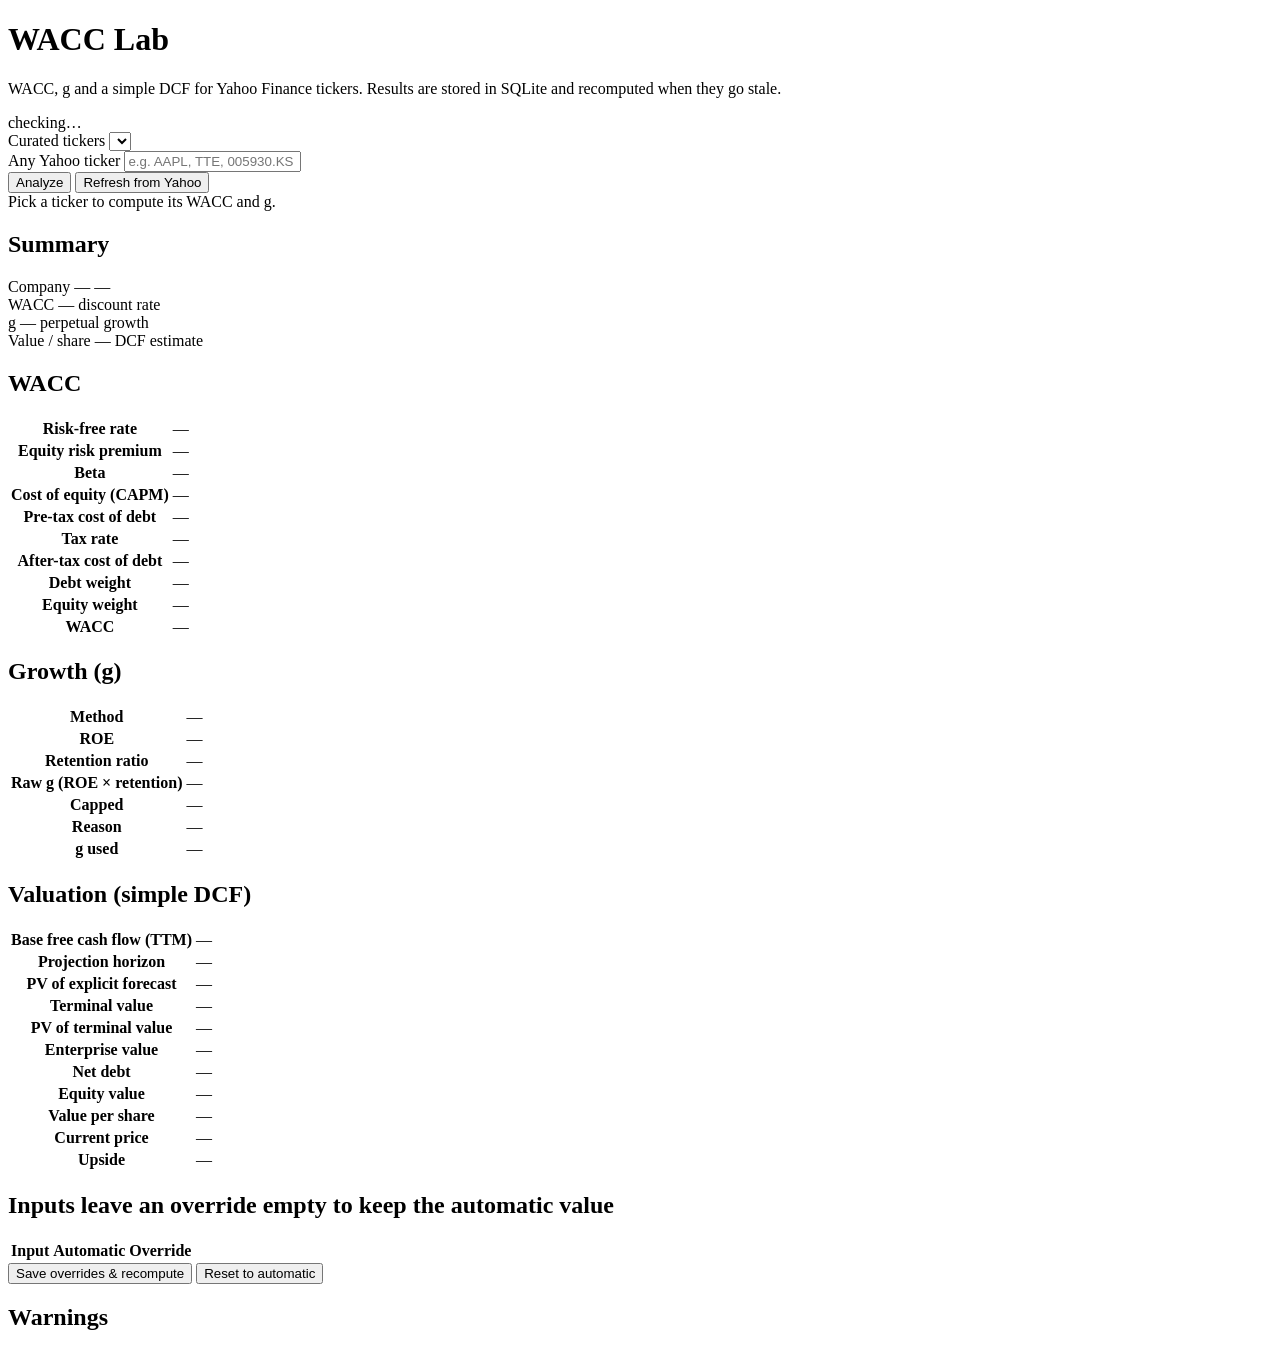
==== src/wacc_lab/static/index.html @ f254be63 "feat(app): persist analyses in SQLite and serve the WACC + g web interface" ====
<!DOCTYPE html>
<html lang="en">
<head>
  <meta charset="utf-8" />
  <meta name="viewport" content="width=device-width, initial-scale=1" />
  <title>WACC Lab</title>
  <link rel="stylesheet" href="/static/styles.css" />
</head>
<body>
  <header class="topbar">
    <div>
      <h1>WACC Lab</h1>
      <p class="subtitle">WACC, g and a simple DCF for Yahoo Finance tickers. Results are stored in SQLite and recomputed when they go stale.</p>
    </div>
    <div class="topbar-actions">
      <span id="health" class="badge badge-muted">checking…</span>
    </div>
  </header>

  <main>
    <section class="card">
      <div class="picker">
        <div class="picker-field">
          <label for="ticker-select">Curated tickers</label>
          <select id="ticker-select"></select>
        </div>
        <div class="picker-field">
          <label for="ticker-input">Any Yahoo ticker</label>
          <input id="ticker-input" type="text" placeholder="e.g. AAPL, TTE, 005930.KS" autocomplete="off" />
        </div>
        <div class="picker-actions">
          <button id="load-btn" class="btn btn-primary">Analyze</button>
          <button id="refresh-btn" class="btn">Refresh from Yahoo</button>
        </div>
      </div>
      <div id="status" class="status status-idle">Pick a ticker to compute its WACC and g.</div>
    </section>

    <section id="results" class="results hidden">
      <section class="card">
        <h2>Summary</h2>
        <div class="headline">
          <div class="headline-item">
            <span class="headline-label">Company</span>
            <span id="company-name" class="headline-value">—</span>
            <span id="company-meta" class="headline-meta">—</span>
          </div>
          <div class="headline-item">
            <span class="headline-label">WACC</span>
            <span id="headline-wacc" class="headline-value">—</span>
            <span class="headline-meta">discount rate</span>
          </div>
          <div class="headline-item">
            <span class="headline-label">g</span>
            <span id="headline-growth" class="headline-value">—</span>
            <span id="headline-growth-meta" class="headline-meta">perpetual growth</span>
          </div>
          <div class="headline-item">
            <span class="headline-label">Value / share</span>
            <span id="headline-value" class="headline-value">—</span>
            <span id="headline-value-meta" class="headline-meta">DCF estimate</span>
          </div>
        </div>
      </section>

      <div class="grid">
        <section class="card">
          <h2>WACC</h2>
          <table class="kv">
            <tbody>
              <tr><th>Risk-free rate</th><td id="wacc-rf">—</td></tr>
              <tr><th>Equity risk premium</th><td id="wacc-erp">—</td></tr>
              <tr><th>Beta</th><td id="wacc-beta">—</td></tr>
              <tr><th>Cost of equity (CAPM)</th><td id="wacc-ke">—</td></tr>
              <tr><th>Pre-tax cost of debt</th><td id="wacc-kd">—</td></tr>
              <tr><th>Tax rate</th><td id="wacc-tax">—</td></tr>
              <tr><th>After-tax cost of debt</th><td id="wacc-kd-at">—</td></tr>
              <tr><th>Debt weight</th><td id="wacc-wd">—</td></tr>
              <tr><th>Equity weight</th><td id="wacc-we">—</td></tr>
              <tr class="row-strong"><th>WACC</th><td id="wacc-final">—</td></tr>
            </tbody>
          </table>
        </section>

        <section class="card">
          <h2>Growth (g)</h2>
          <table class="kv">
            <tbody>
              <tr><th>Method</th><td id="growth-method">—</td></tr>
              <tr><th>ROE</th><td id="growth-roe">—</td></tr>
              <tr><th>Retention ratio</th><td id="growth-retention">—</td></tr>
              <tr><th>Raw g (ROE × retention)</th><td id="growth-raw">—</td></tr>
              <tr><th>Capped</th><td id="growth-capped">—</td></tr>
              <tr><th>Reason</th><td id="growth-reason">—</td></tr>
              <tr class="row-strong"><th>g used</th><td id="growth-final">—</td></tr>
            </tbody>
          </table>
        </section>

        <section class="card">
          <h2>Valuation (simple DCF)</h2>
          <table class="kv">
            <tbody>
              <tr><th>Base free cash flow (TTM)</th><td id="val-fcf">—</td></tr>
              <tr><th>Projection horizon</th><td id="val-years">—</td></tr>
              <tr><th>PV of explicit forecast</th><td id="val-pv-explicit">—</td></tr>
              <tr><th>Terminal value</th><td id="val-tv">—</td></tr>
              <tr><th>PV of terminal value</th><td id="val-pv-tv">—</td></tr>
              <tr><th>Enterprise value</th><td id="val-ev">—</td></tr>
              <tr><th>Net debt</th><td id="val-net-debt">—</td></tr>
              <tr class="row-strong"><th>Equity value</th><td id="val-equity">—</td></tr>
              <tr><th>Value per share</th><td id="val-per-share">—</td></tr>
              <tr><th>Current price</th><td id="val-price">—</td></tr>
              <tr><th>Upside</th><td id="val-upside">—</td></tr>
            </tbody>
          </table>
          <div id="val-projection" class="projection"></div>
        </section>

        <section class="card">
          <h2>Inputs <span class="hint">leave an override empty to keep the automatic value</span></h2>
          <table class="kv inputs">
            <thead>
              <tr><th>Input</th><th>Automatic</th><th>Override</th></tr>
            </thead>
            <tbody id="inputs-body"></tbody>
          </table>
          <div class="actions">
            <button id="save-btn" class="btn btn-primary">Save overrides &amp; recompute</button>
            <button id="reset-btn" class="btn">Reset to automatic</button>
          </div>
        </section>
      </div>

      <section class="card warnings-card">
        <h2>Warnings</h2>
        <ul id="warnings" class="warnings"></ul>
      </section>
    </section>
  </main>

  <script src="/static/app.js"></script>
</body>
</html>
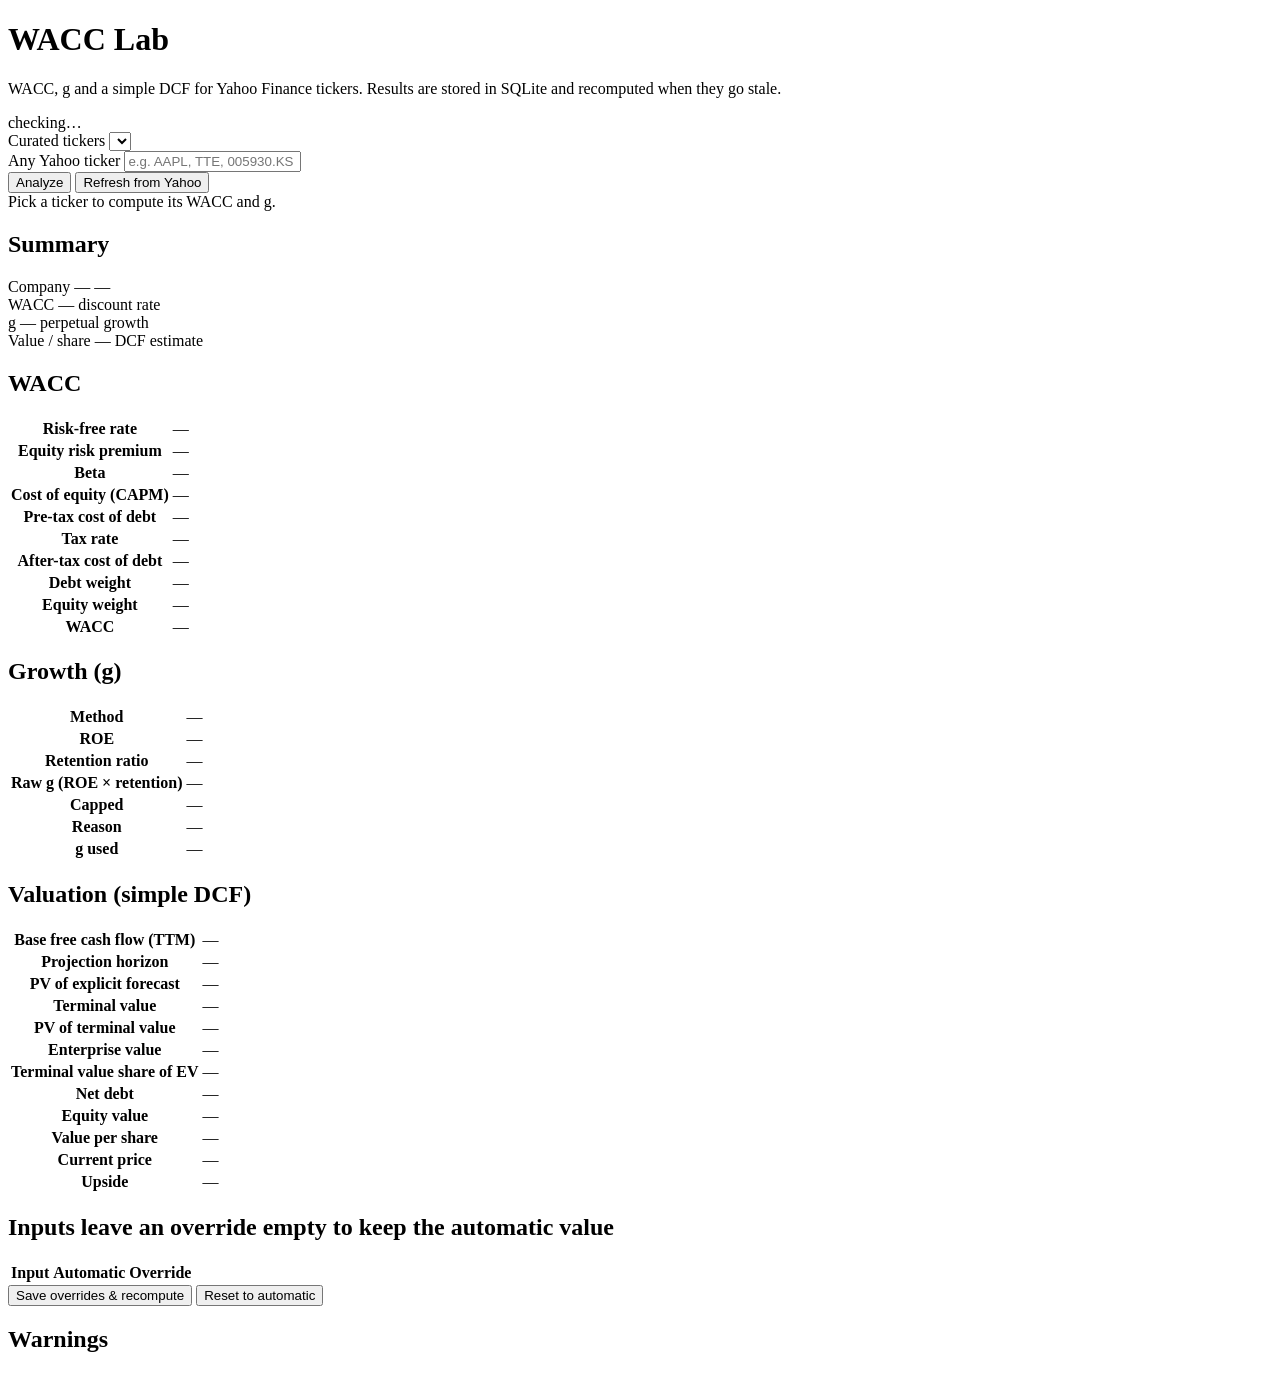
==== commit ab1e7956: "fix(model): cap perpetual growth and enforce a minimum WACC-g spread" ====
--- a/src/wacc_lab/static/index.html
+++ b/src/wacc_lab/static/index.html
@@ -107,6 +107,7 @@
               <tr><th>Terminal value</th><td id="val-tv">—</td></tr>
               <tr><th>PV of terminal value</th><td id="val-pv-tv">—</td></tr>
               <tr><th>Enterprise value</th><td id="val-ev">—</td></tr>
+              <tr><th>Terminal value share of EV</th><td id="val-tv-share">—</td></tr>
               <tr><th>Net debt</th><td id="val-net-debt">—</td></tr>
               <tr class="row-strong"><th>Equity value</th><td id="val-equity">—</td></tr>
               <tr><th>Value per share</th><td id="val-per-share">—</td></tr>
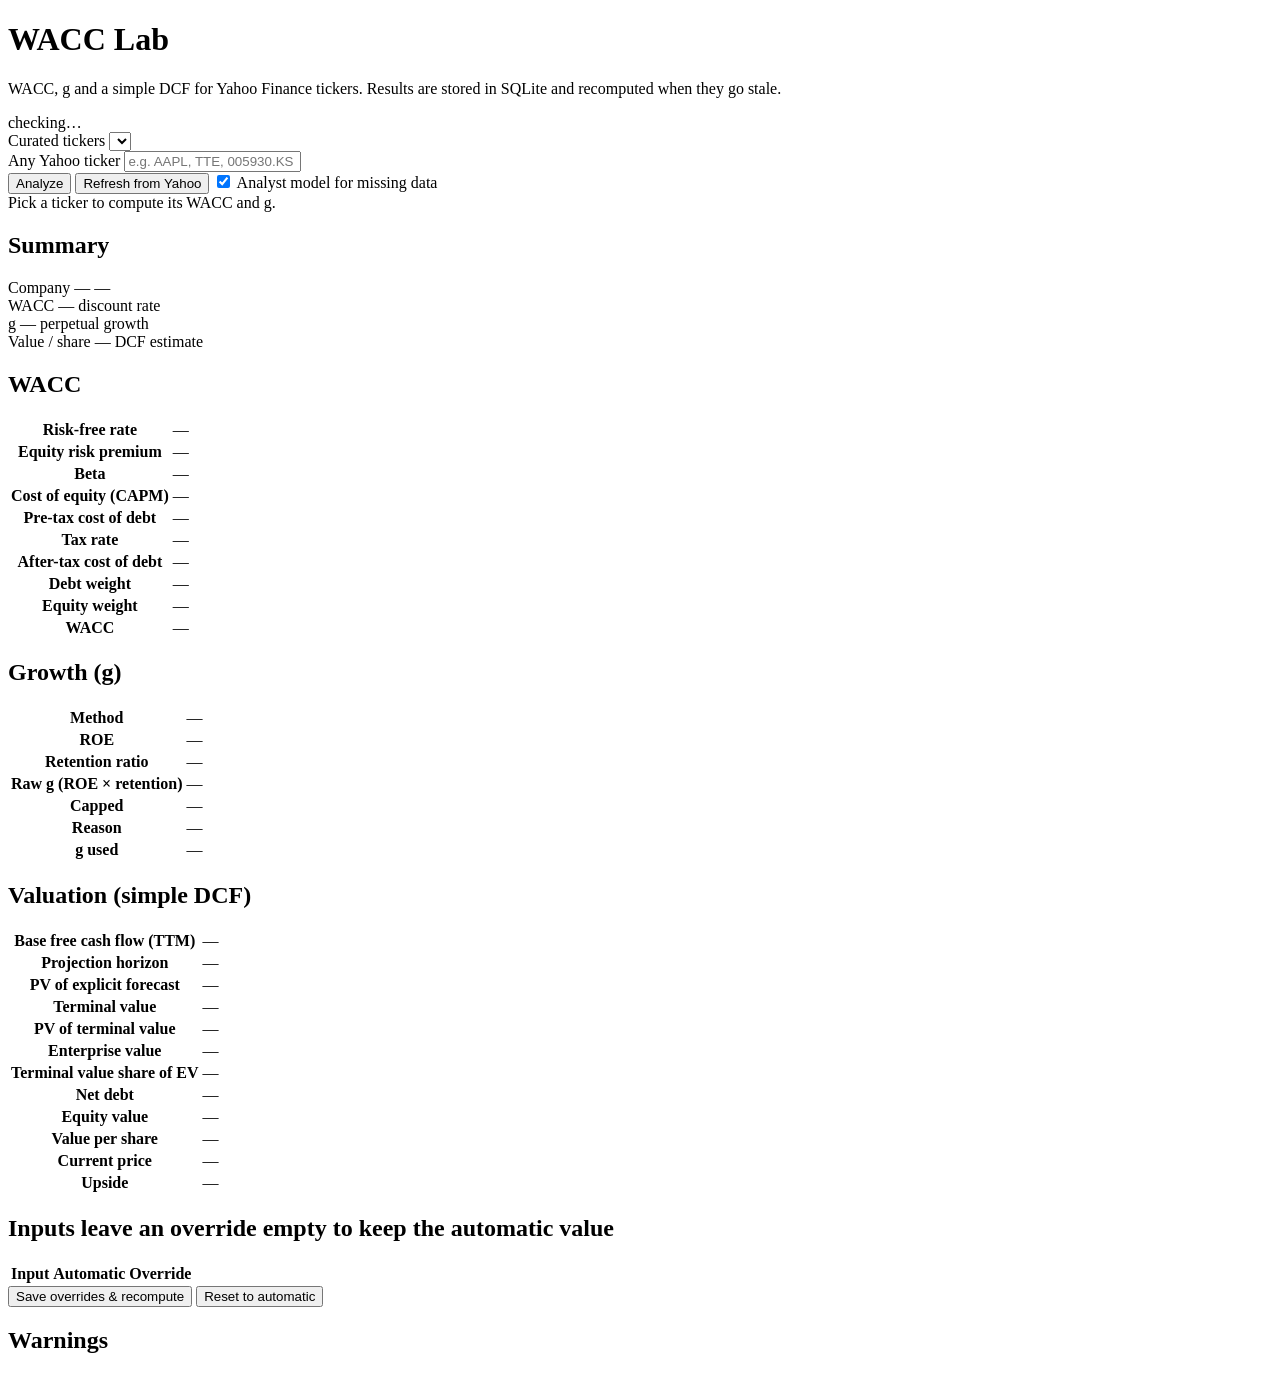
==== commit eb48884e: "feat(analyst): fill the missing inputs with a local LLM, with provenance and a switch" ====
--- a/src/wacc_lab/static/index.html
+++ b/src/wacc_lab/static/index.html
@@ -31,6 +31,10 @@
         <div class="picker-actions">
           <button id="load-btn" class="btn btn-primary">Analyze</button>
           <button id="refresh-btn" class="btn">Refresh from Yahoo</button>
+          <label class="checkbox" title="Ask the local analyst model for the inputs Yahoo Finance could not supply">
+            <input type="checkbox" id="llm-toggle" checked />
+            <span>Analyst model for missing data</span>
+          </label>
         </div>
       </div>
       <div id="status" class="status status-idle">Pick a ticker to compute its WACC and g.</div>
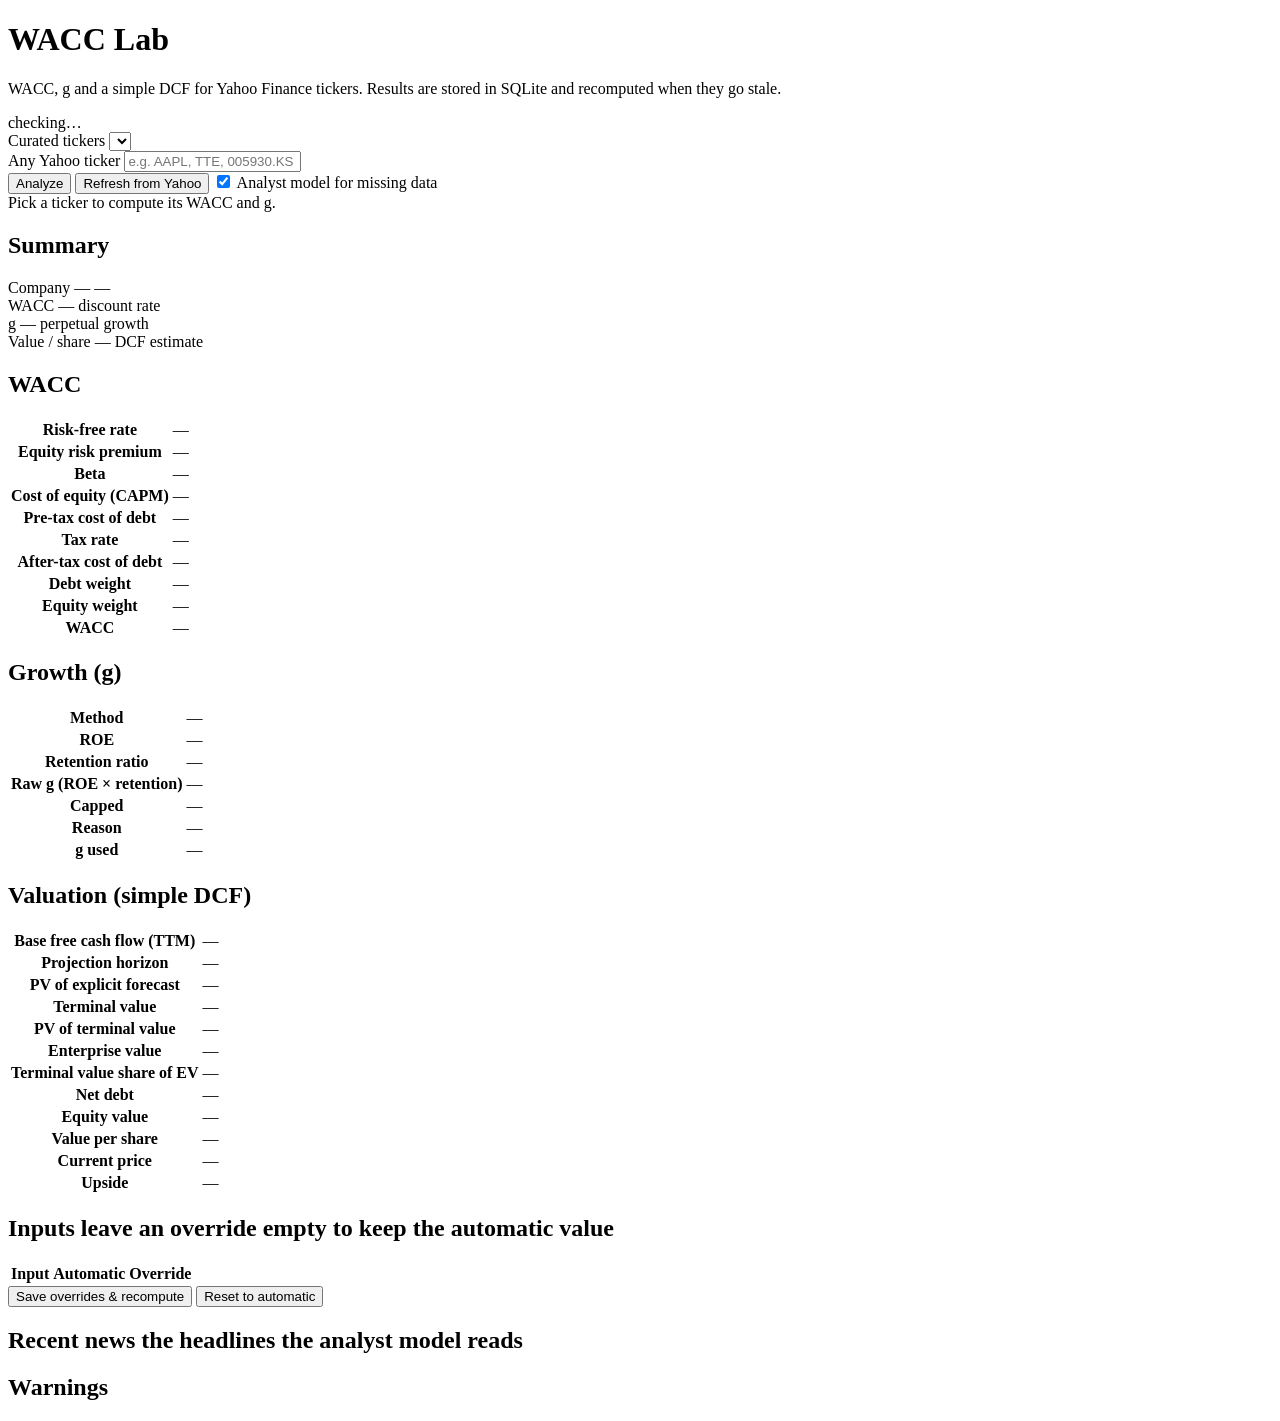
==== commit 303cba78: "feat(news): add a relevant news section and feed the headlines to the analyst" ====
--- a/src/wacc_lab/static/index.html
+++ b/src/wacc_lab/static/index.html
@@ -137,6 +137,11 @@
         </section>
       </div>
 
+      <section class="card news-card">
+        <h2>Recent news <span class="hint">the headlines the analyst model reads</span></h2>
+        <ul id="news" class="news"></ul>
+      </section>
+
       <section class="card warnings-card">
         <h2>Warnings</h2>
         <ul id="warnings" class="warnings"></ul>
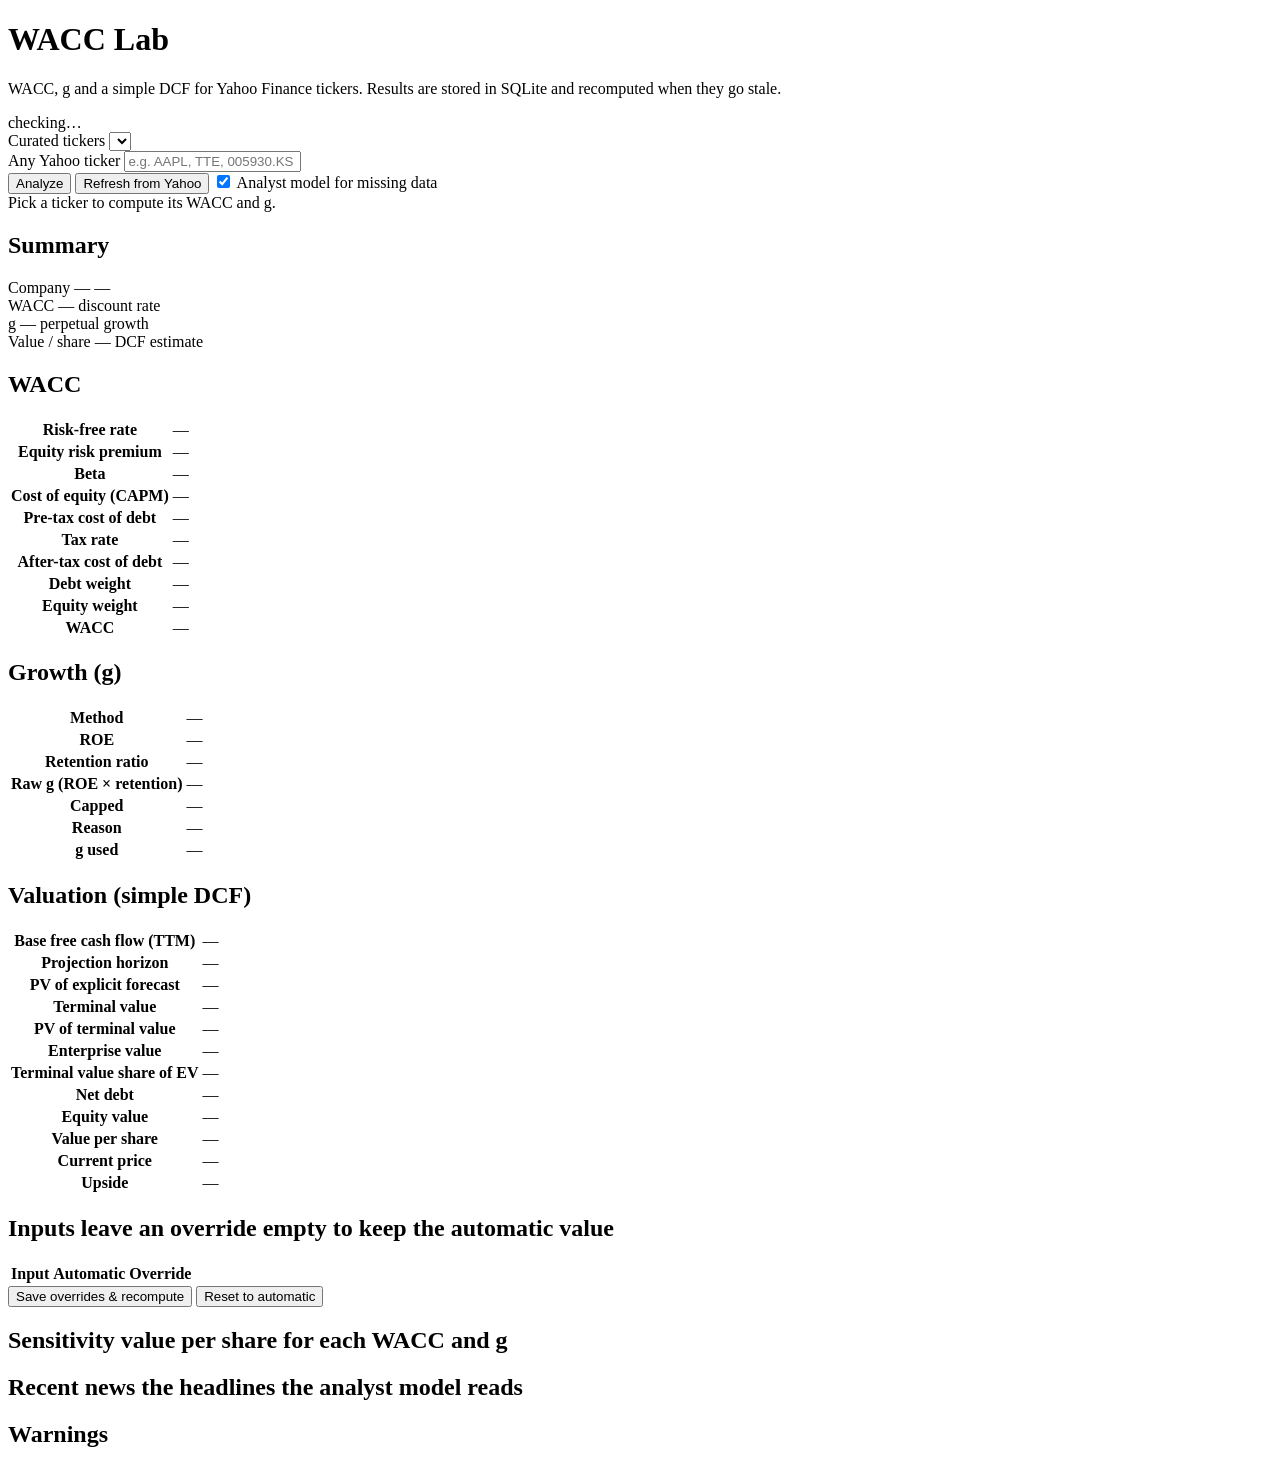
==== commit 00f60c3e: "feat(sensitivity): add the WACC x g grid to the analysis" ====
--- a/src/wacc_lab/static/index.html
+++ b/src/wacc_lab/static/index.html
@@ -137,6 +137,12 @@
         </section>
       </div>
 
+      <section class="card sensitivity-card">
+        <h2>Sensitivity <span class="hint">value per share for each WACC and g</span></h2>
+        <div id="sensitivity" class="sensitivity"></div>
+        <div id="sensitivity-legend" class="legend"></div>
+      </section>
+
       <section class="card news-card">
         <h2>Recent news <span class="hint">the headlines the analyst model reads</span></h2>
         <ul id="news" class="news"></ul>
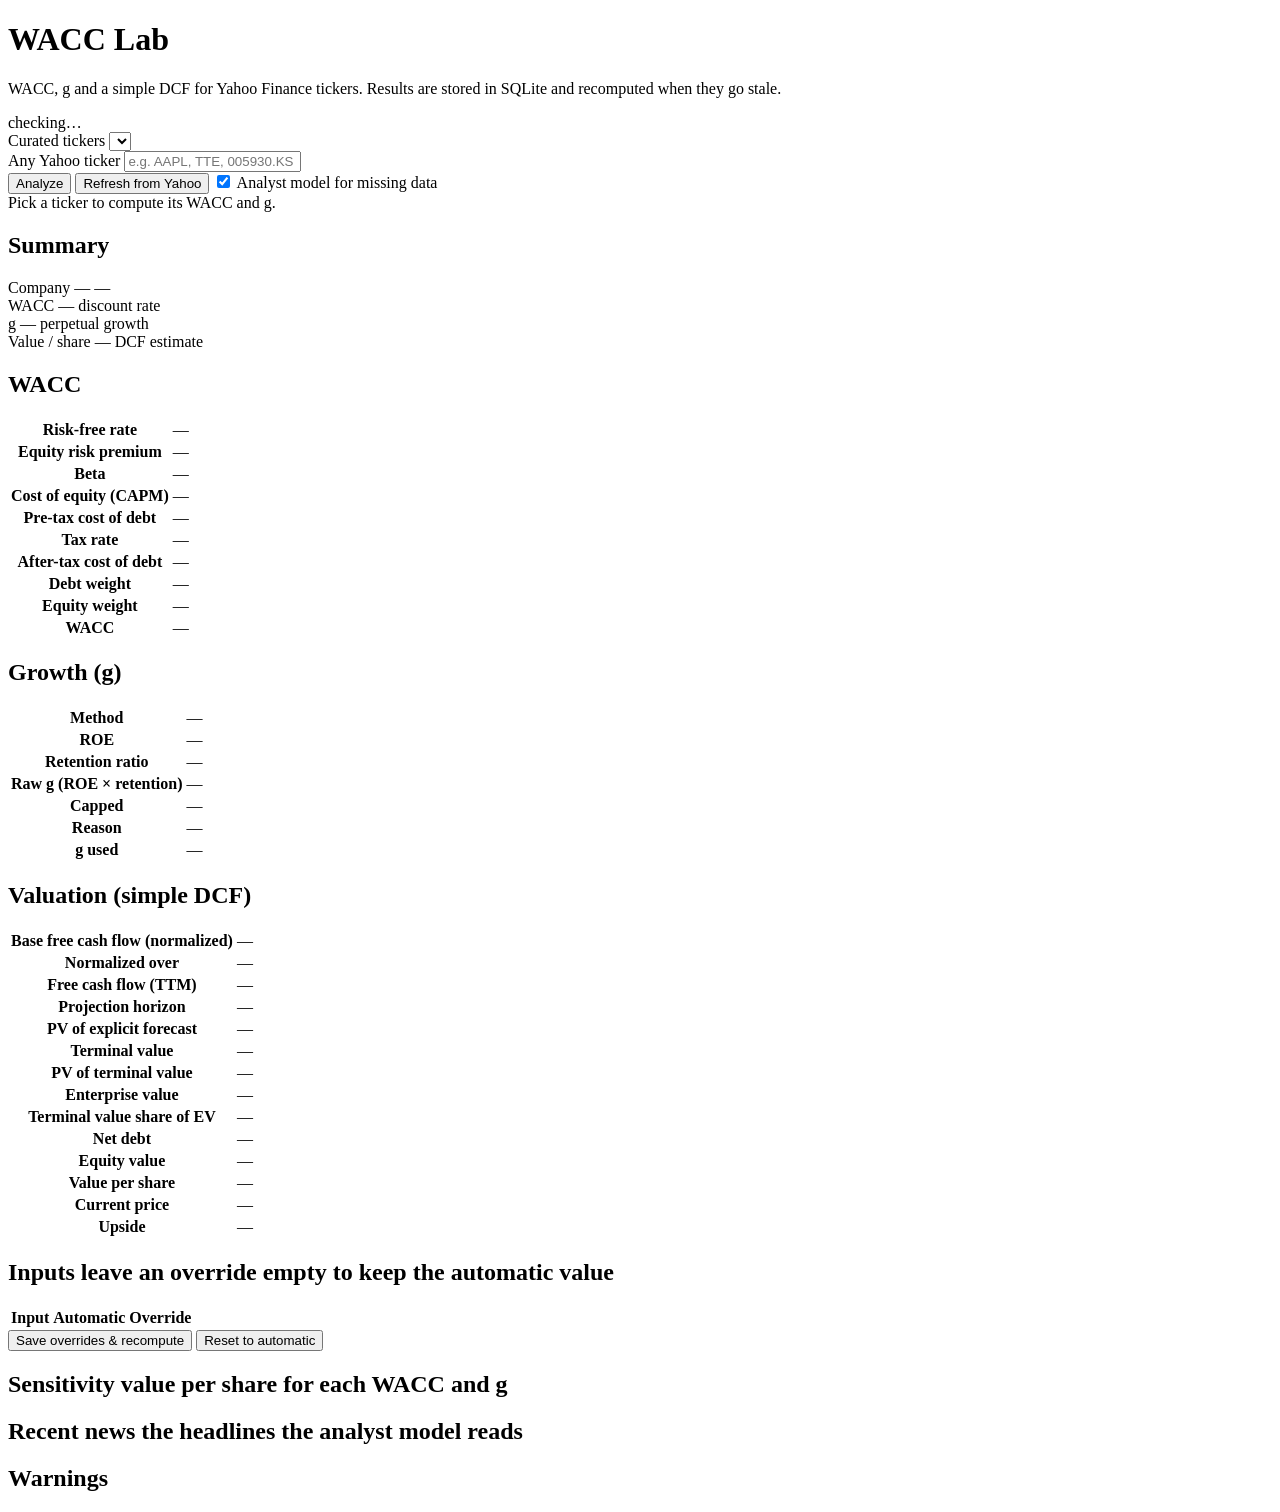
==== commit 4549c80e: "fix(model): normalize the free cash flow over three years and fix the defects found in the review" ====
--- a/src/wacc_lab/static/index.html
+++ b/src/wacc_lab/static/index.html
@@ -105,7 +105,9 @@
           <h2>Valuation (simple DCF)</h2>
           <table class="kv">
             <tbody>
-              <tr><th>Base free cash flow (TTM)</th><td id="val-fcf">—</td></tr>
+              <tr><th>Base free cash flow (normalized)</th><td id="val-fcf">—</td></tr>
+              <tr><th>Normalized over</th><td id="val-fcf-years">—</td></tr>
+              <tr><th>Free cash flow (TTM)</th><td id="val-fcf-ttm">—</td></tr>
               <tr><th>Projection horizon</th><td id="val-years">—</td></tr>
               <tr><th>PV of explicit forecast</th><td id="val-pv-explicit">—</td></tr>
               <tr><th>Terminal value</th><td id="val-tv">—</td></tr>
